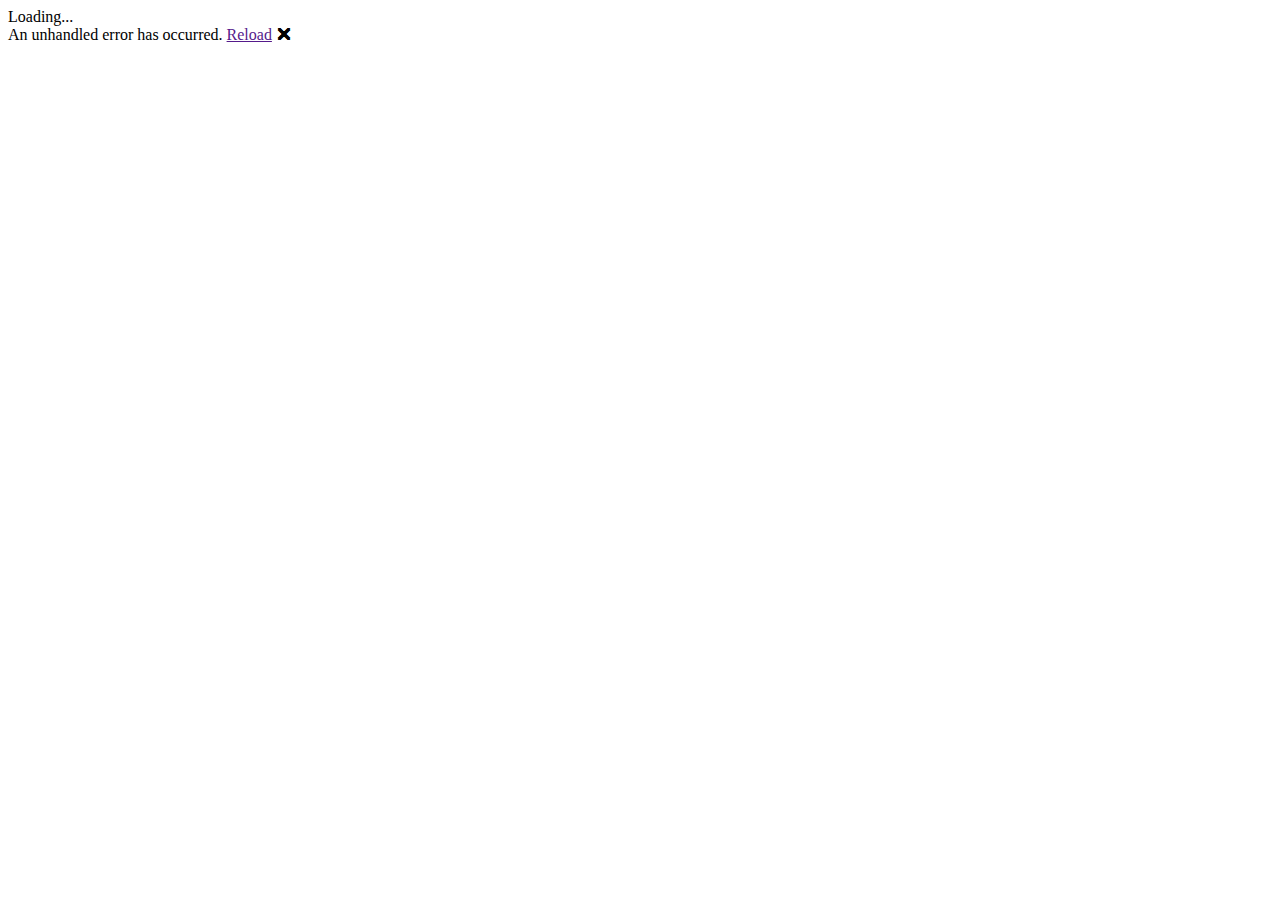
==== wwwroot/index.html @ c8930154 "First Commit" ====
<!DOCTYPE html>
<html>

<head>
    <meta charset="utf-8" />
    <meta name="viewport" content="width=device-width, initial-scale=1.0, maximum-scale=1.0, user-scalable=no" />
    <title>URKHome</title>
    <base href="/" />
    <link href="css/bootstrap/bootstrap.min.css" rel="stylesheet" />
    <link href="css/app.css" rel="stylesheet" />
    <link href="URKHome.styles.css" rel="stylesheet" />
</head>

<body>
    <div id="app">Loading...</div>

    <div id="blazor-error-ui">
        An unhandled error has occurred.
        <a href="" class="reload">Reload</a>
        <a class="dismiss">🗙</a>
    </div>
    <script src="_framework/blazor.webassembly.js"></script>
</body>

</html>
---- wwwroot/css/app.css ----
@import url('open-iconic/font/css/open-iconic-bootstrap.min.css');

html, body {
    font-family: 'Helvetica Neue', Helvetica, Arial, sans-serif;
}

a, .btn-link {
    color: #0366d6;
}

.btn-primary {
    color: #fff;
    background-color: #1b6ec2;
    border-color: #1861ac;
}

.content {
    padding-top: 1.1rem;
}

.valid.modified:not([type=checkbox]) {
    outline: 1px solid #26b050;
}

.invalid {
    outline: 1px solid red;
}

.validation-message {
    color: red;
}

#blazor-error-ui {
    background: lightyellow;
    bottom: 0;
    box-shadow: 0 -1px 2px rgba(0, 0, 0, 0.2);
    display: none;
    left: 0;
    padding: 0.6rem 1.25rem 0.7rem 1.25rem;
    position: fixed;
    width: 100%;
    z-index: 1000;
}

    #blazor-error-ui .dismiss {
        cursor: pointer;
        position: absolute;
        right: 0.75rem;
        top: 0.5rem;
    }
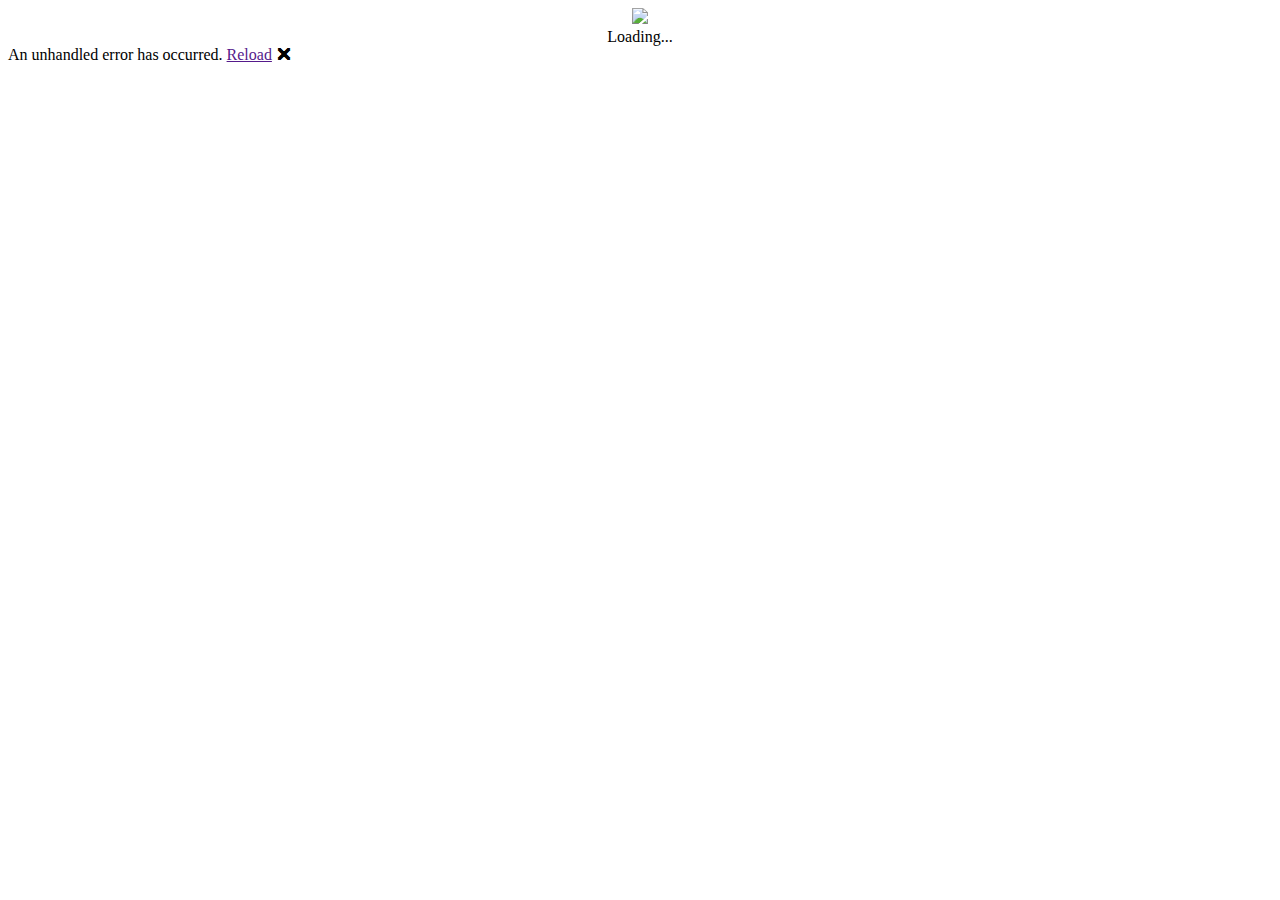
==== commit 602aca73: "- Add Application screenshots - Change blazor init load screen" ====
--- a/wwwroot/index.html
+++ b/wwwroot/index.html
@@ -1,4 +1,4 @@
-<!DOCTYPE html>
+﻿<!DOCTYPE html>
 <html>
 
 <head>
@@ -6,13 +6,29 @@
     <meta name="viewport" content="width=device-width, initial-scale=1.0, maximum-scale=1.0, user-scalable=no" />
     <title>URKHome</title>
     <base href="/" />
-    <link href="css/bootstrap/bootstrap.min.css" rel="stylesheet" />
+    <!--<link href="css/bootstrap/bootstrap.min.css" rel="stylesheet" />-->
     <link href="css/app.css" rel="stylesheet" />
     <link href="URKHome.styles.css" rel="stylesheet" />
+
+    <!-- Bootstrap -->
+    <link rel="stylesheet" href="https://cdn.jsdelivr.net/npm/bootstrap@4.5.3/dist/css/bootstrap.min.css" integrity="sha384-TX8t27EcRE3e/ihU7zmQxVncDAy5uIKz4rEkgIXeMed4M0jlfIDPvg6uqKI2xXr2" crossorigin="anonymous">
+
+    <!-- Fluent UI Style -->
+    <link rel="stylesheet" href="https://static2.sharepointonline.com/files/fabric/office-ui-fabric-core/11.0.0/css/fabric.min.css" />
+
+    <!-- Blazor Fluent UI Components -->
+    <script src="_content/BlazorFluentUI.BFUBaseComponent/blazorFluentUi.min.js"></script>
+
+    <script src="_content/BlazorAnimate/blazorAnimateInterop.js"></script>
 </head>
 
 <body>
-    <div id="app">Loading...</div>
+    <div id="app">
+        <div class="container" style="text-align:center; position:relative;">
+            <img id="loadAni" src="/Images/loadAni.png" height="200" />
+            <div>Loading...</div>
+        </div>
+    </div>
 
     <div id="blazor-error-ui">
         An unhandled error has occurred.
--- a/wwwroot/css/app.css
+++ b/wwwroot/css/app.css
@@ -42,9 +42,9 @@
     z-index: 1000;
 }
 
-    #blazor-error-ui .dismiss {
-        cursor: pointer;
-        position: absolute;
-        right: 0.75rem;
-        top: 0.5rem;
-    }
+#blazor-error-ui .dismiss {
+    cursor: pointer;
+    position: absolute;
+    right: 0.75rem;
+    top: 0.5rem;
+}
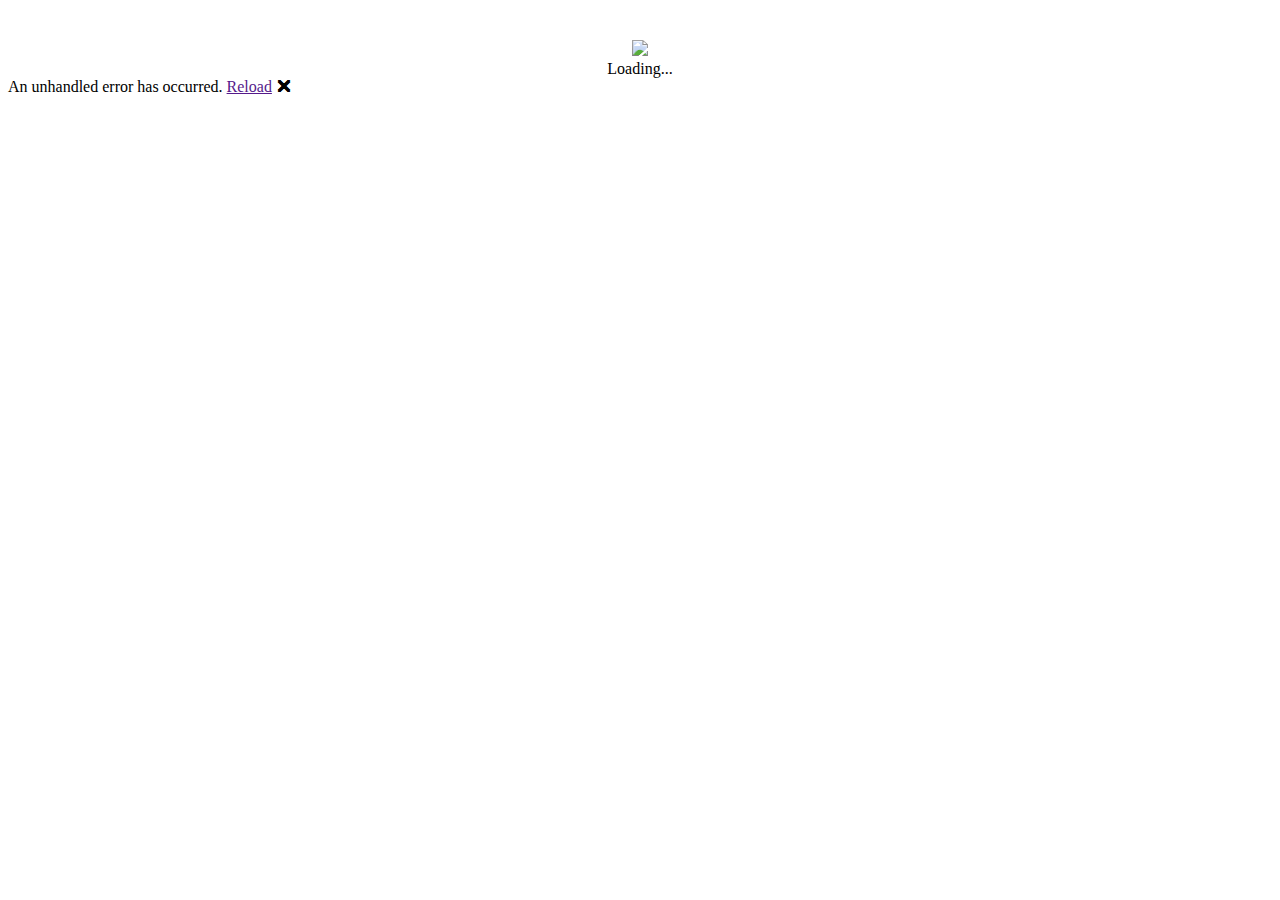
==== commit 1a8d4b5c: "- Add Pages - Add Icon images - Edit profile string" ====
--- a/wwwroot/index.html
+++ b/wwwroot/index.html
@@ -24,7 +24,7 @@
 
 <body>
     <div id="app">
-        <div class="container" style="text-align:center; position:relative;">
+        <div class="container" style="text-align:center; position:relative; margin-top:40px">
             <img id="loadAni" src="/Images/loadAni.png" height="200" />
             <div>Loading...</div>
         </div>
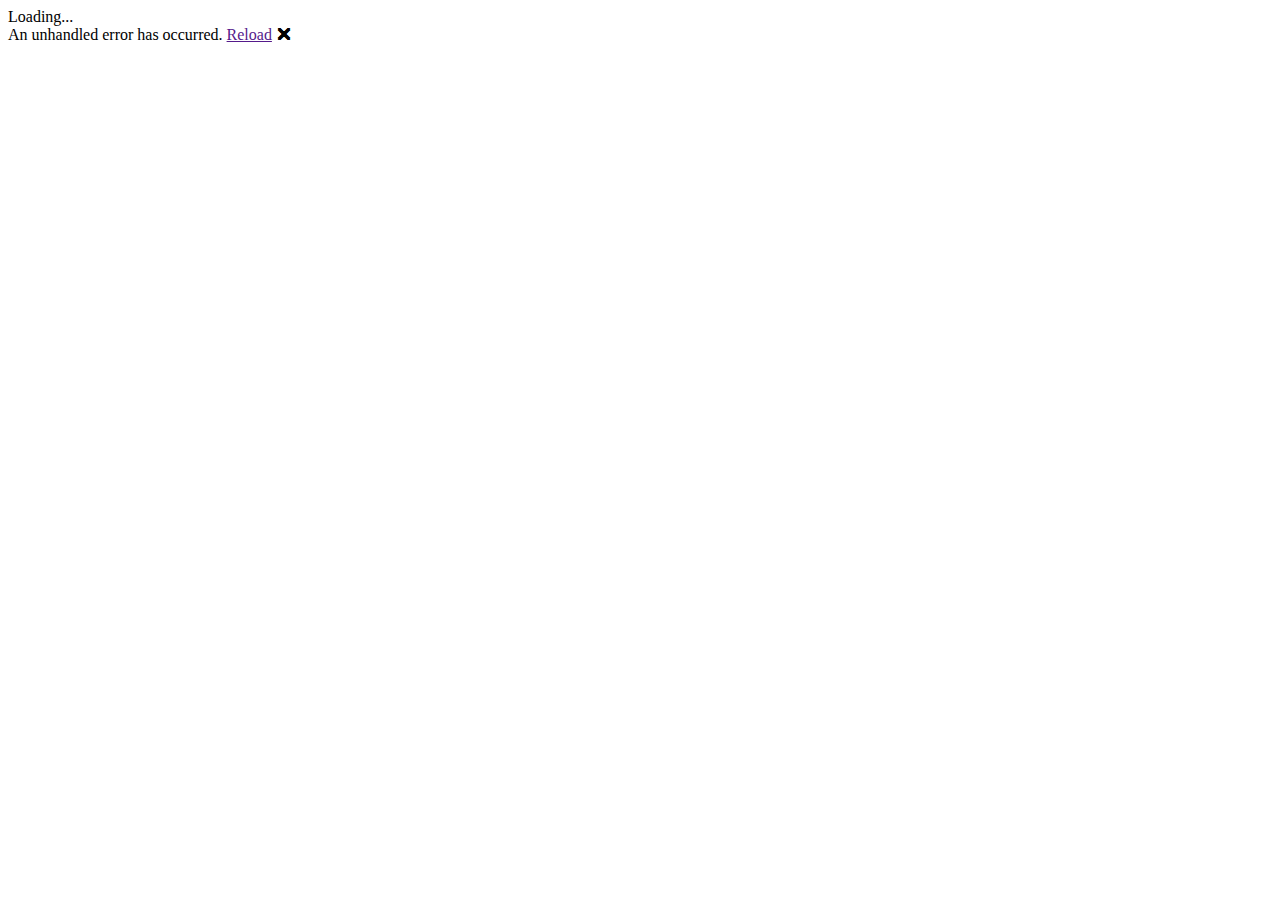
==== commit 48a148b6: "Add private policy" ====
--- a/wwwroot/index.html
+++ b/wwwroot/index.html
@@ -4,6 +4,7 @@
 <head>
     <meta charset="utf-8" />
     <meta name="viewport" content="width=device-width, initial-scale=1.0, maximum-scale=1.0, user-scalable=no" />
+    <meta name="google-site-verification" content="8R1xi6hcXfUA4X_BbPz3sD8veEfreU0_B-OGZlYxLHA" />
     <title>URKHome</title>
     <base href="/" />
     <!--<link href="css/bootstrap/bootstrap.min.css" rel="stylesheet" />-->
@@ -23,12 +24,7 @@
 </head>
 
 <body>
-    <div id="app">
-        <div class="container" style="text-align:center; position:relative; margin-top:40px">
-            <img id="loadAni" src="/Images/loadAni.png" height="200" />
-            <div>Loading...</div>
-        </div>
-    </div>
+    <div id="app">Loading...</div>
 
     <div id="blazor-error-ui">
         An unhandled error has occurred.
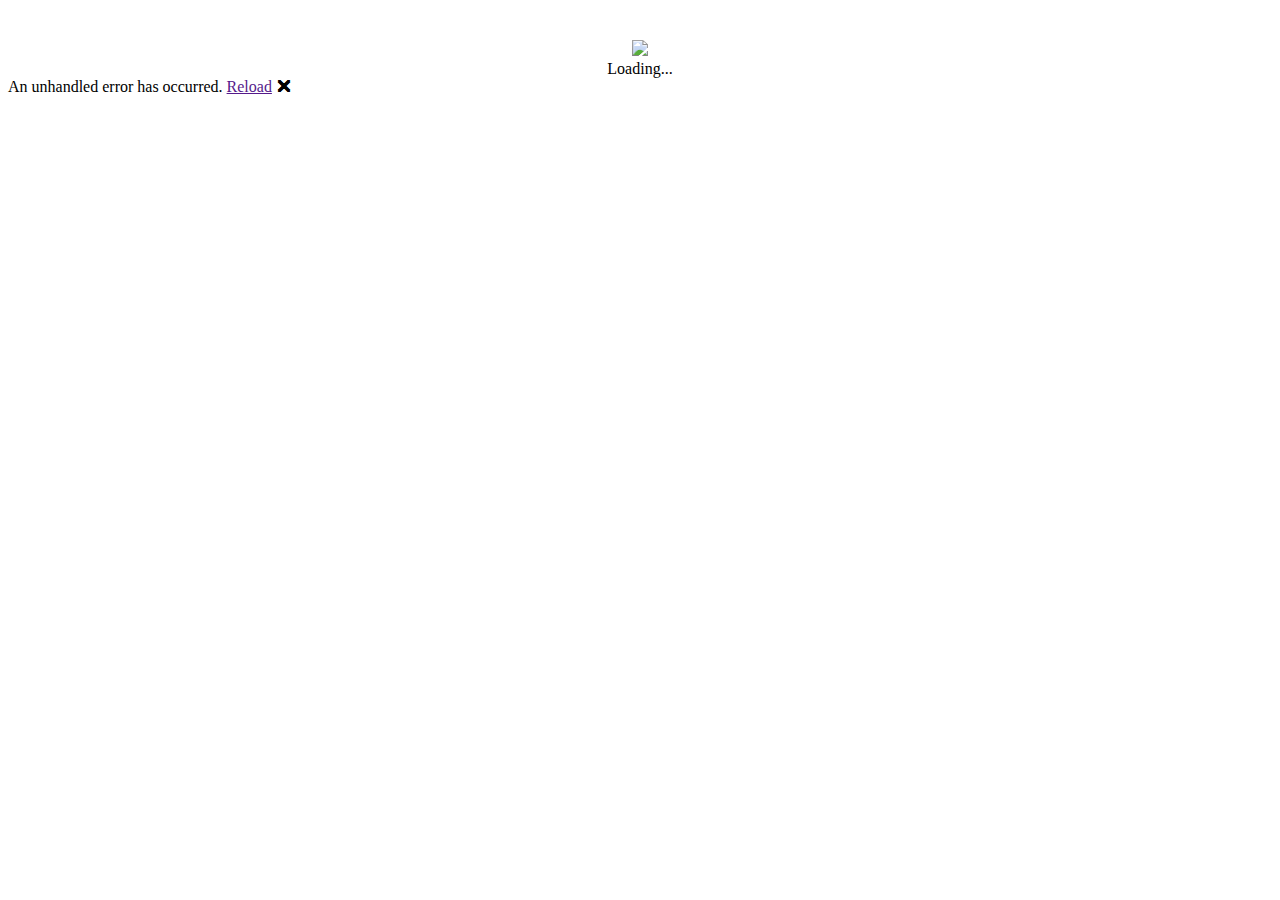
==== commit ded25a9f: "Merge branch 'main' of https://github.com/URK96/URKHome into main" ====
--- a/wwwroot/index.html
+++ b/wwwroot/index.html
@@ -24,7 +24,12 @@
 </head>
 
 <body>
-    <div id="app">Loading...</div>
+    <div id="app">
+        <div class="container" style="text-align:center; position:relative; margin-top:40px">
+            <img id="loadAni" src="/Images/loadAni.png" height="200" />
+            <div>Loading...</div>
+        </div>
+    </div>
 
     <div id="blazor-error-ui">
         An unhandled error has occurred.
